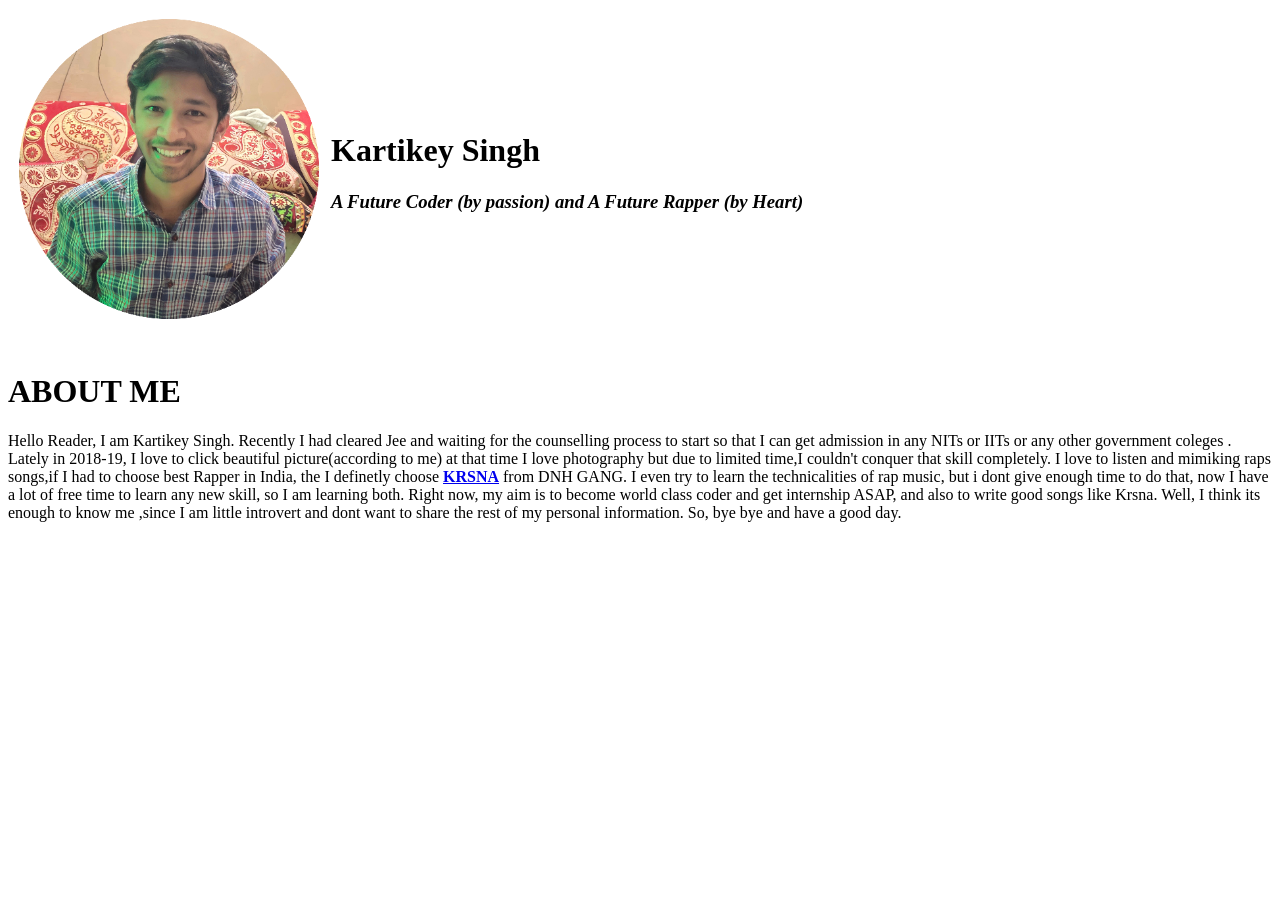
==== About me.html @ 51efd233 "Add files via upload" ====
<!DOCTYPE html>
<html lang="en" dir="ltr">
  <head>
    <meta charset="utf-8">
    <title>ABOUT ME</title>
  </head>
  <body>
<table cellspacing="10">
  <tr>
    <td><img src="download3.png" alt="Kartikey Profile Picture"></td></td>
    <td><h1>Kartikey Singh</h1>
      <p>
      <h3>
        </p><em><strong>
            A Future Coder (by passion) and A Future Rapper (by Heart)
          </strong></em></p></p>
    </tr>
</table>
<br>
<h1>ABOUT ME</h1>
<p>
  Hello Reader, I am Kartikey Singh. Recently I had cleared Jee and waiting for the counselling
    process to start so that I can get admission in any NITs or IITs or any other government
    coleges .
    Lately in 2018-19, I love to click beautiful picture(according to me) at that time I love
    photography but due to limited time,I couldn't conquer that skill completely. I love to listen and
    mimiking raps songs,if I had to choose best Rapper in India, the I definetly choose <strong>
      <a href="https://www.youtube.com/channel/UChDX4wagpTQS0aTm4eyhJaw">KRSNA</a></strong> from DNH GANG.
    I even try to learn the technicalities of rap music,
    but i dont give enough time to do that, now I have a lot of free time to learn any new skill, so I am
    learning both.
    Right now, my aim is to become world class coder and get internship ASAP, and also to write good songs like Krsna.
    Well, I think its enough to know me ,since I am little introvert and dont want to share the rest of my personal information.
    So, bye bye and have a good day.
</p>
  </body>
</html>
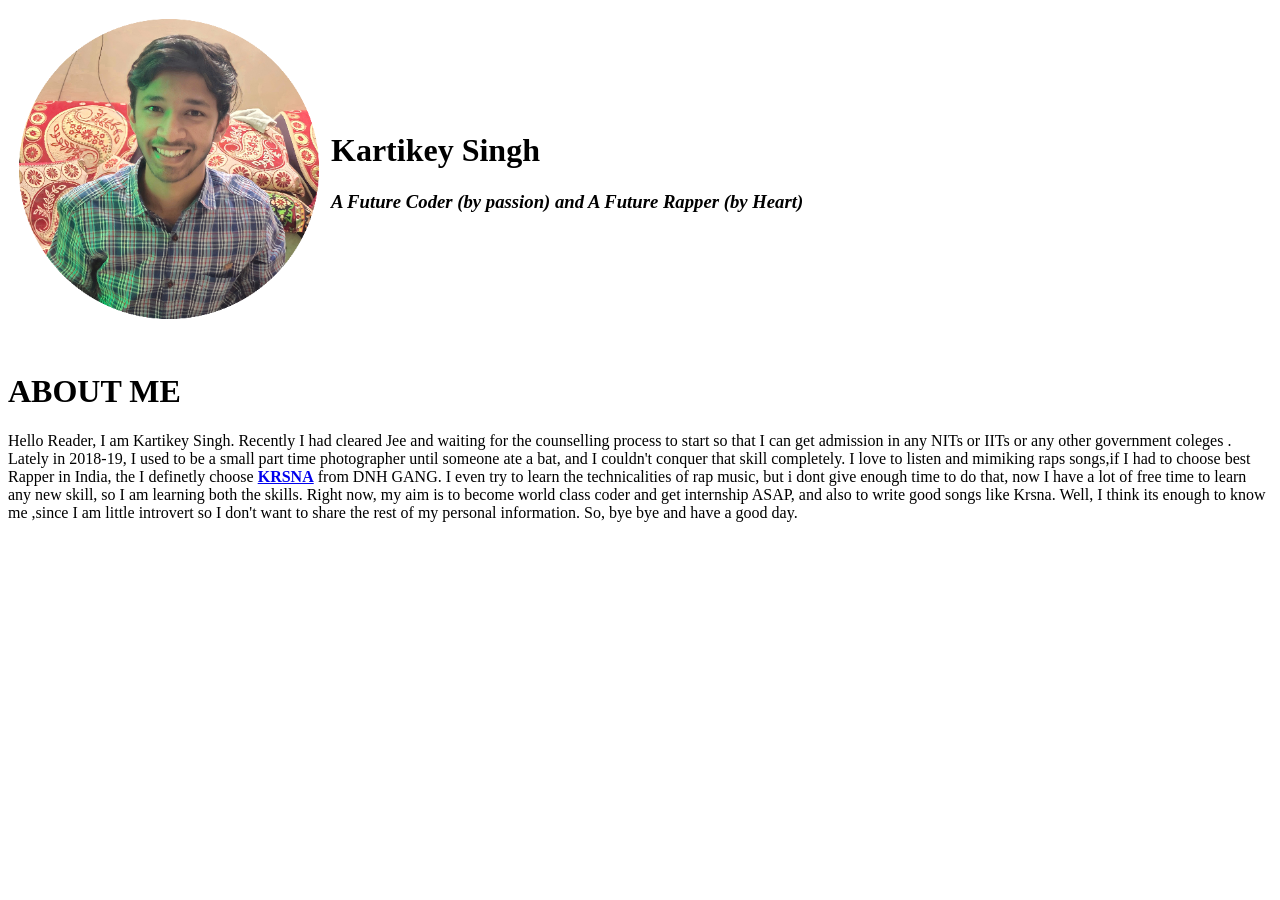
==== commit 0c71d104: "Update About me.html" ====
--- a/About me.html
+++ b/About me.html
@@ -22,15 +22,14 @@
   Hello Reader, I am Kartikey Singh. Recently I had cleared Jee and waiting for the counselling
     process to start so that I can get admission in any NITs or IITs or any other government
     coleges .
-    Lately in 2018-19, I love to click beautiful picture(according to me) at that time I love
-    photography but due to limited time,I couldn't conquer that skill completely. I love to listen and
+    Lately in 2018-19, I used to be a small part time photographer until someone ate a bat, and I couldn't conquer that skill completely. I love to listen and
     mimiking raps songs,if I had to choose best Rapper in India, the I definetly choose <strong>
       <a href="https://www.youtube.com/channel/UChDX4wagpTQS0aTm4eyhJaw">KRSNA</a></strong> from DNH GANG.
     I even try to learn the technicalities of rap music,
     but i dont give enough time to do that, now I have a lot of free time to learn any new skill, so I am
-    learning both.
+    learning both the skills.
     Right now, my aim is to become world class coder and get internship ASAP, and also to write good songs like Krsna.
-    Well, I think its enough to know me ,since I am little introvert and dont want to share the rest of my personal information.
+    Well, I think its enough to know me ,since I am little introvert so I don't want to share the rest of my personal information.
     So, bye bye and have a good day.
 </p>
   </body>
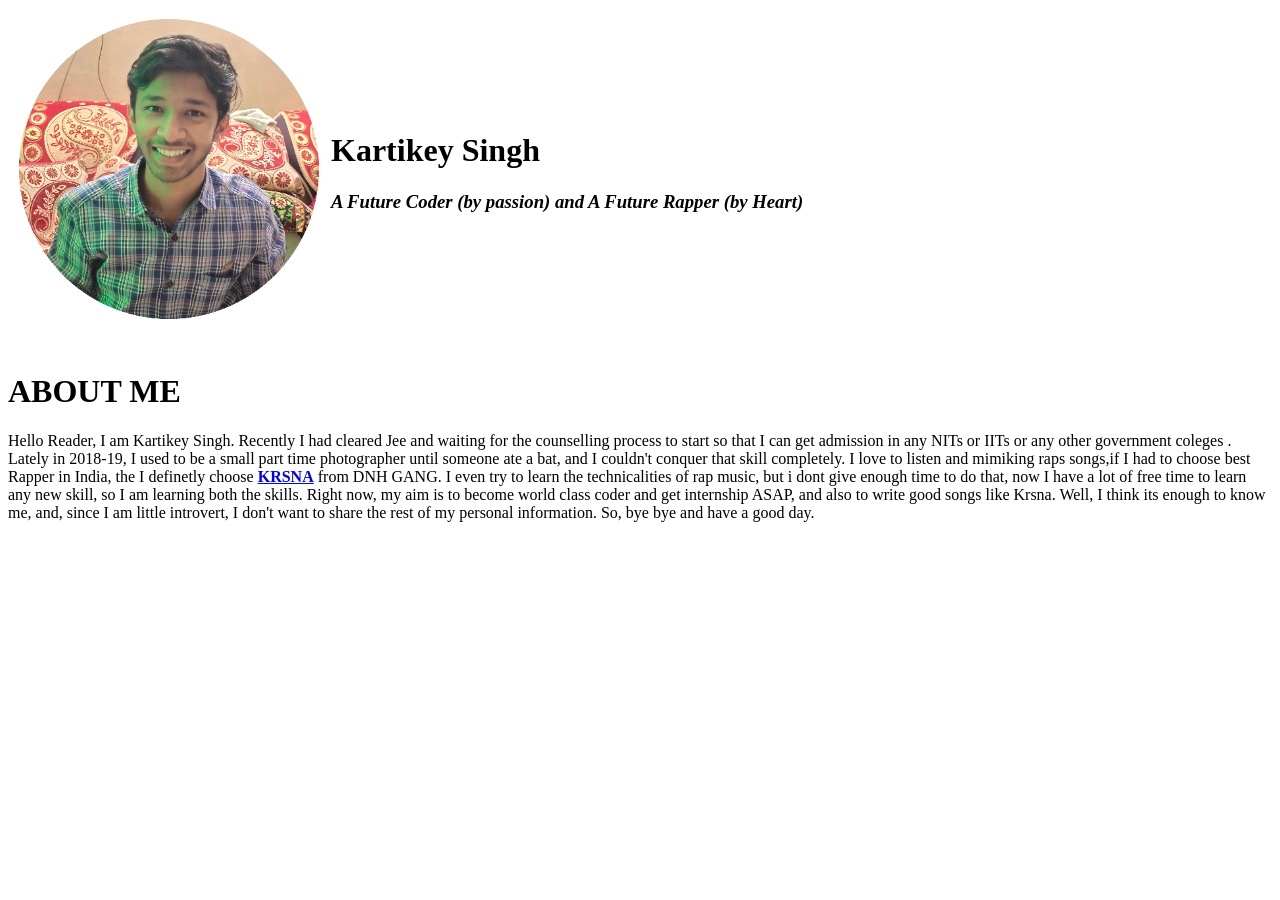
==== commit 75668401: "Update About me.html" ====
--- a/About me.html
+++ b/About me.html
@@ -29,7 +29,7 @@
     but i dont give enough time to do that, now I have a lot of free time to learn any new skill, so I am
     learning both the skills.
     Right now, my aim is to become world class coder and get internship ASAP, and also to write good songs like Krsna.
-    Well, I think its enough to know me ,since I am little introvert so I don't want to share the rest of my personal information.
+    Well, I think its enough to know me, and, since I am little introvert, I don't want to share the rest of my personal information.
     So, bye bye and have a good day.
 </p>
   </body>
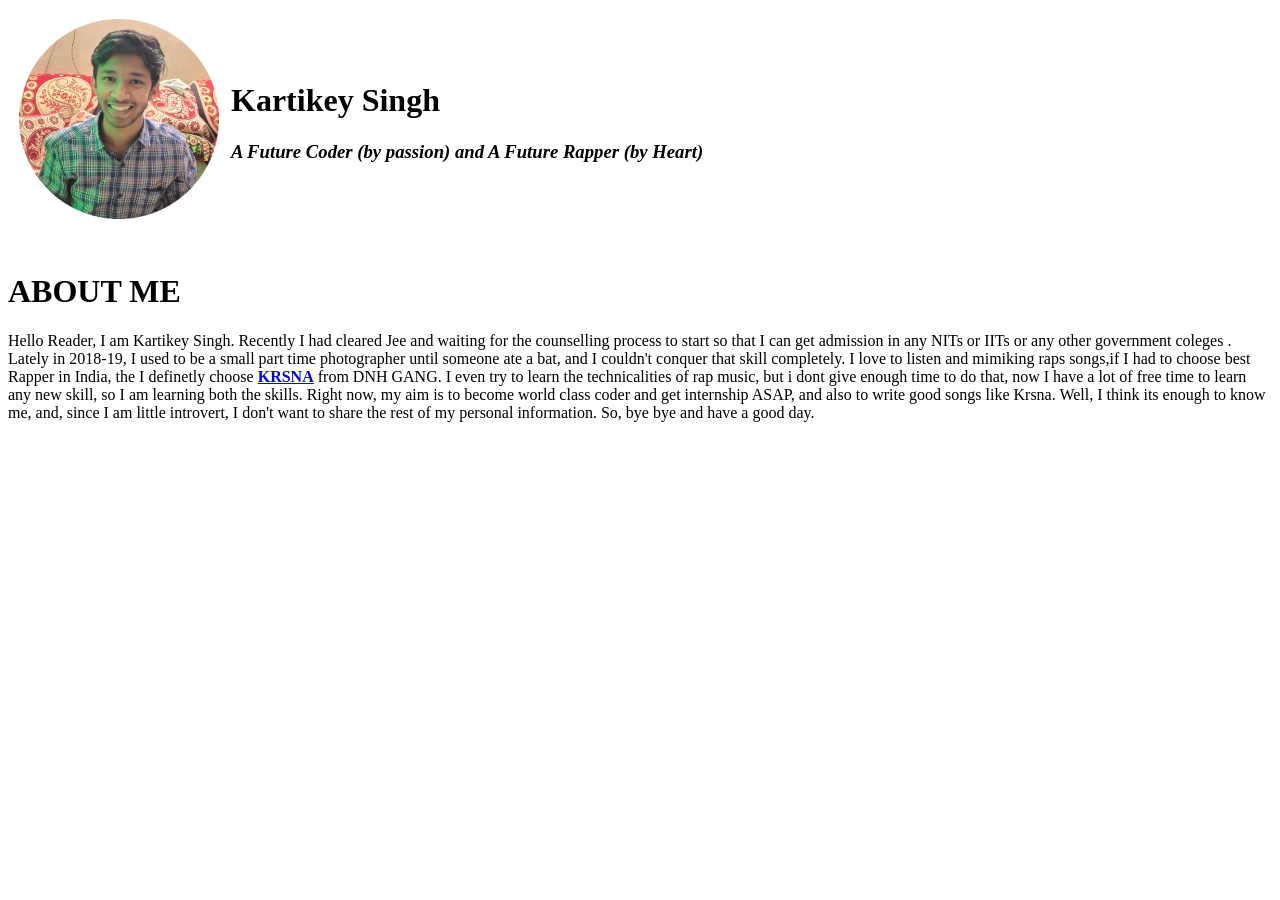
==== commit 2cd0eaba: "Update About me.html" ====
--- a/About me.html
+++ b/About me.html
@@ -2,7 +2,13 @@
 <html lang="en" dir="ltr">
   <head>
     <meta charset="utf-8">
+   
     <title>ABOUT ME</title>
+    <style>
+    img{ 
+       height: 200px;
+    }
+  </style>
   </head>
   <body>
 <table cellspacing="10">
